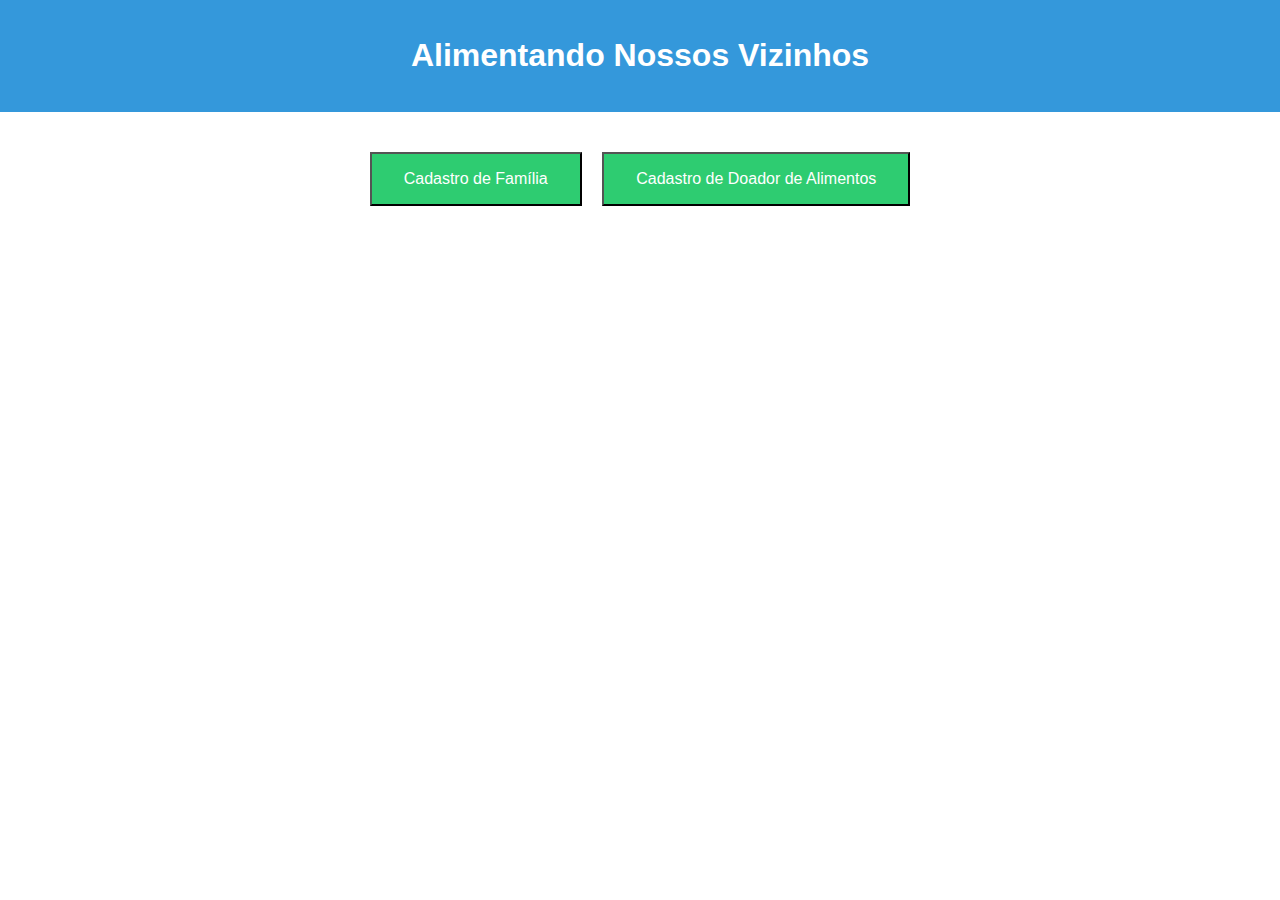
==== index.html @ 94b8a558 "Add files via upload" ====
<!DOCTYPE html>
<html lang="en">
<head>
    <meta charset="UTF-8">
    <meta name="viewport" content="width=device-width, initial-scale=1.0">
    <link rel="stylesheet" href="./estilos.css/styles.css">
    <link rel="stylesheet" href="./estilos.css/image.css">

    <title>Projeto UPX</title>
</head>
<body>
    <header>
        <h1>Alimentando Nossos Vizinhos</h1>
    </header>

    <main>
        <button id="cadastroFamiliaBtn">Cadastro de Família</button>
        <button id="cadastroDoadorBtn">Cadastro de Doador de Alimentos</button>
    </main>

    

    <script src="./funcio.js/script.js"></script>
</body>
</html>
---- estilos.css/styles.css ----
body {
    font-family: Arial, sans-serif;
    margin: 0;
    padding: 0;
}

header {
    background-color: #3498db;
    color: #fff;
    text-align: center;
    padding: 1em 0;
}

main {
    text-align: center;
    padding: 2em;
}

button {
    background-color: #2ecc71;
    color: #fff;
    padding: 1em 2em;
    font-size: 1em;
    margin: 0.5em;
    cursor: pointer;
}

form {
    margin-top: 20px;
}
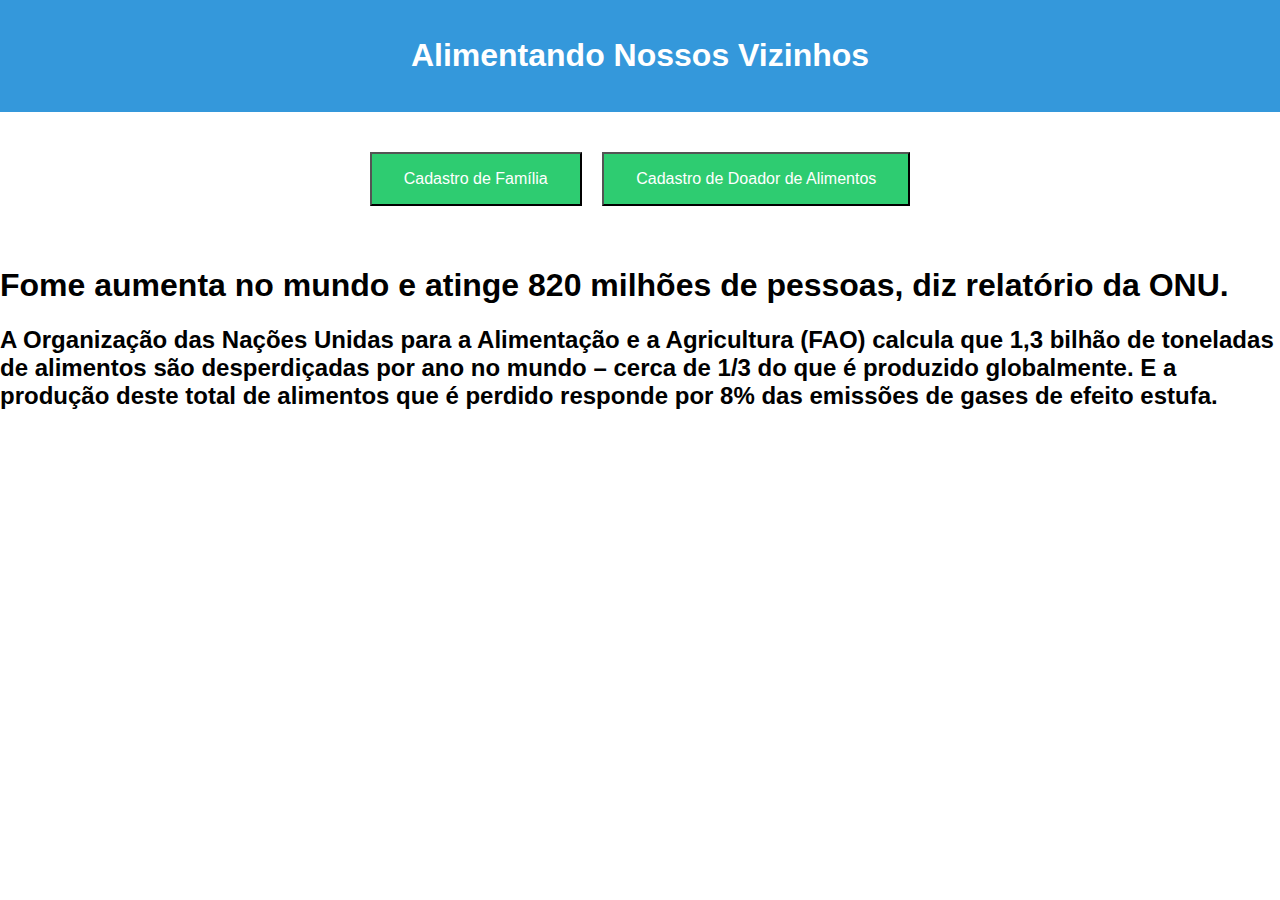
==== commit f01b9a11: "atualizado" ====
--- a/index.html
+++ b/index.html
@@ -11,14 +11,20 @@
 <body>
     <header>
         <h1>Alimentando Nossos Vizinhos</h1>
-    </header>
+    </header>    
 
     <main>
         <button id="cadastroFamiliaBtn">Cadastro de Família</button>
         <button id="cadastroDoadorBtn">Cadastro de Doador de Alimentos</button>
     </main>
 
-    
+    <div class="background-image">
+        <div class="content">
+            <h1>Fome aumenta no mundo e atinge 820 milhões de pessoas, diz relatório da ONU.</h1>
+            <h2>A Organização das Nações Unidas para a Alimentação e a Agricultura (FAO) calcula que 1,3 bilhão de toneladas de alimentos são desperdiçadas por ano no mundo – cerca de 1/3 do que é produzido globalmente. E a produção deste total de alimentos que é perdido responde por 8% das emissões de gases de efeito estufa.</h2>
+        </div>
+
+    </div>
 
     <script src="./funcio.js/script.js"></script>
 </body>
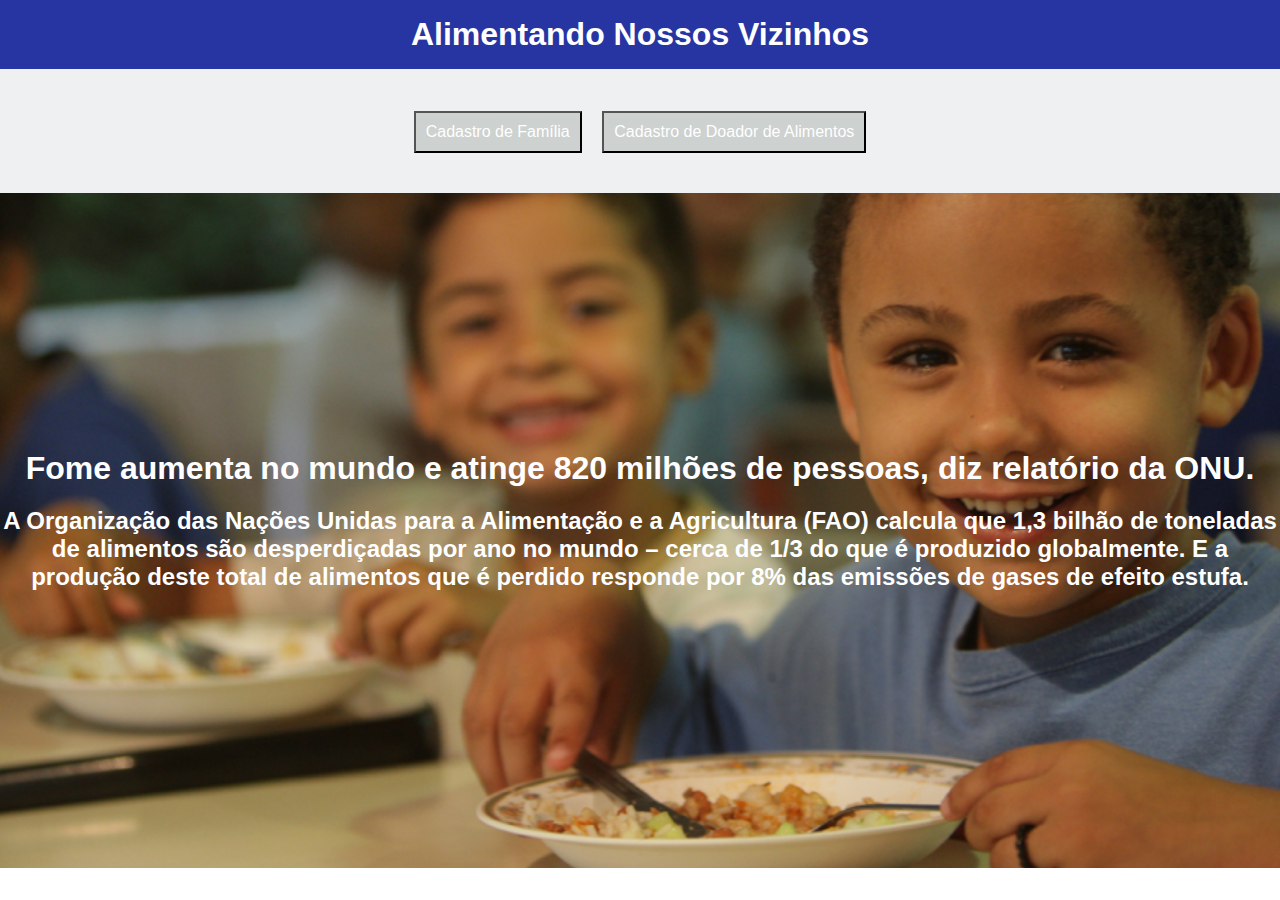
==== commit 41f8a933: "atualização upx 4" ====
--- a/index.html
+++ b/index.html
@@ -4,13 +4,15 @@
     <meta charset="UTF-8">
     <meta name="viewport" content="width=device-width, initial-scale=1.0">
     <link rel="stylesheet" href="./estilos.css/styles.css">
-    <link rel="stylesheet" href="./estilos.css/image.css">
+    <link rel="stylesheet" href="./estilos.css/combate-fome-brasil (1).jpg">
+    <link rel="stylesheet" href="./estilos.css/botao.css">
 
     <title>Projeto UPX</title>
 </head>
 <body>
     <header>
         <h1>Alimentando Nossos Vizinhos</h1>
+        
     </header>    
 
     <main>
@@ -24,7 +26,9 @@
             <h2>A Organização das Nações Unidas para a Alimentação e a Agricultura (FAO) calcula que 1,3 bilhão de toneladas de alimentos são desperdiçadas por ano no mundo – cerca de 1/3 do que é produzido globalmente. E a produção deste total de alimentos que é perdido responde por 8% das emissões de gases de efeito estufa.</h2>
         </div>
 
-    </div>
+        
+    
+    
 
     <script src="./funcio.js/script.js"></script>
 </body>
--- a/estilos.css/styles.css
+++ b/estilos.css/styles.css
@@ -1,3 +1,4 @@
+
 body {
     font-family: Arial, sans-serif;
     margin: 0;
@@ -5,19 +6,20 @@
 }
 
 header {
-    background-color: #3498db;
+    background-color: #26bcc7;
     color: #fff;
     text-align: center;
     padding: 1em 0;
 }
 
 main {
+    background-color: #a5afb431;
     text-align: center;
     padding: 2em;
 }
 
 button {
-    background-color: #2ecc71;
+    background-color: #cdd1cf;
     color: #fff;
     padding: 1em 2em;
     font-size: 1em;
@@ -28,5 +30,35 @@
 form {
     margin-top: 20px;
 }
+body, html {
+    margin: 0;
+    padding: 0;
+    height:100%;
+}
+
+.background-image {
+    /* Ajuste o caminho para a sua imagem e o valor de cover conforme necessário */
+    background: url('./combate-fome-brasil\ \(1\).jpg') no-repeat center center fixed;
+    background-size: cover;
+    height: 75vh;
+    display: flex;
+    align-items: center;
+    justify-content: center;
+    color: #fff; 
+}
+.content {
+    text-align: center;
+}
+
+h1, p {
+    margin: 0;
+}
 
 
+.content {
+    text-align: center;
+}
+
+h1, p {
+    margin: 0;
+}--- a/estilos.css/botao.css
+++ b/estilos.css/botao.css
@@ -0,0 +1,33 @@
+body {
+    font-family: Arial, sans-serif;
+    margin: 0;
+    padding: 0;
+}
+
+header {
+    background-color: rgb(39, 53, 163);
+    color: white;
+    text-align: center;
+    padding: 1em;
+}
+
+nav ul {
+    list-style-type: none;
+    margin: 0;
+    padding: 0;
+}
+
+nav li {
+    display: inline;
+    margin-right: 10px;
+}
+
+section {
+    margin: 20px;
+    text-align: center;
+}
+
+button {
+    padding: 10px;
+    margin-top: 10px;
+}
